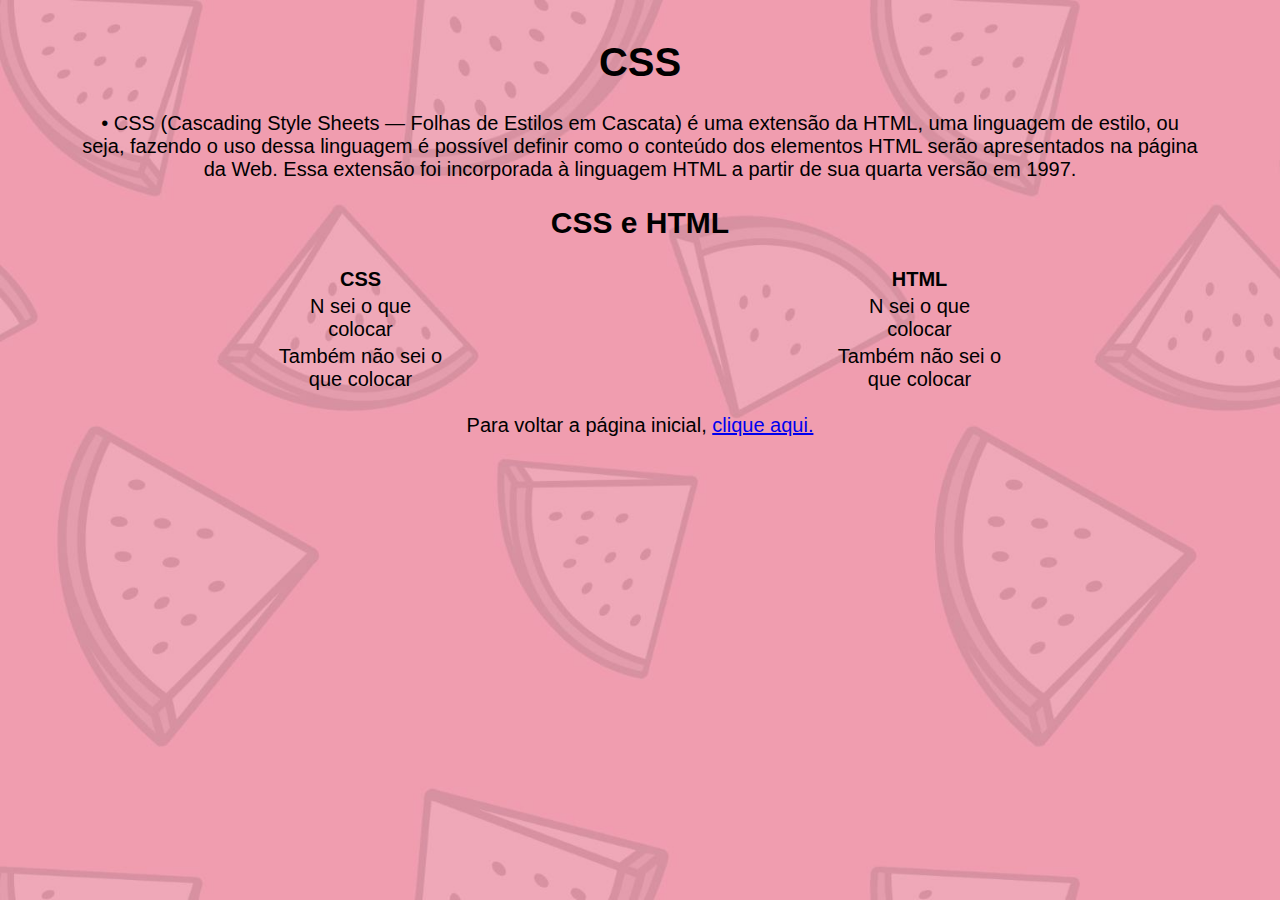
==== p2.html @ 790f8611 "Add files via upload" ====
<!DOCTYPE html>
<html lang="pt-br">
<head>
    <meta charset="UTF-8">
    <meta http-equiv="X-UA-Compatible" content="IE=edge">
    <meta name="viewport" content="width=device-width, initial-scale=1.0">
    <link rel="shortcut icon" href="img/Sonya-Swarm-Cat.ico" type="image/x-icon">
    <title>CSS</title>
    <link rel="stylesheet" href="style.css">
</head>
<body>
    <h1>CSS</h1>
    <p> • CSS (Cascading Style Sheets — Folhas de Estilos em Cascata) é uma extensão da HTML, uma linguagem de estilo, ou seja, fazendo o uso dessa linguagem é possível definir como o conteúdo dos elementos HTML serão apresentados na página da Web. Essa extensão foi incorporada à linguagem HTML a partir de sua quarta versão em 1997.​
    </p> 

    <h2>CSS e HTML</h2>

<table>
  <tr>
    <th>CSS</th>
    <th>HTML</th>
  </tr>
  <tr>
    <td>N sei o que <br>
    colocar</td>
    <td>N sei o que <br>
        colocar</td>
  </tr>
  <tr>
    <td>Também não sei o <br>
        que colocar</td>
    <td>Também não sei o <br>
        que colocar</td>
  </tr>
</table>

 
    <p> Para voltar a página inicial, <a href="index.html" rel="prev">clique aqui.</a>
    </p>
    
</body>
</html>
---- style.css ----
body {
        background-image: url("img/melancia.jpg");
        text-align: center;
        background-repeat: no-repeat;
        background-size: cover;
        background-attachment: fixed;
        font-size: 20px;
        font-family: sans-serif;
        margin: 40px 80px 95px;
       
      }
    h1{ style:"white";

    }
    table {
        width: 100%;
      }
      
      th {
        height: 10px;
      }

      p{
          style:"white";
      }

      .header {
        background-color: #F1F1F1;
        text-align: center;
        padding: 20px;
      }
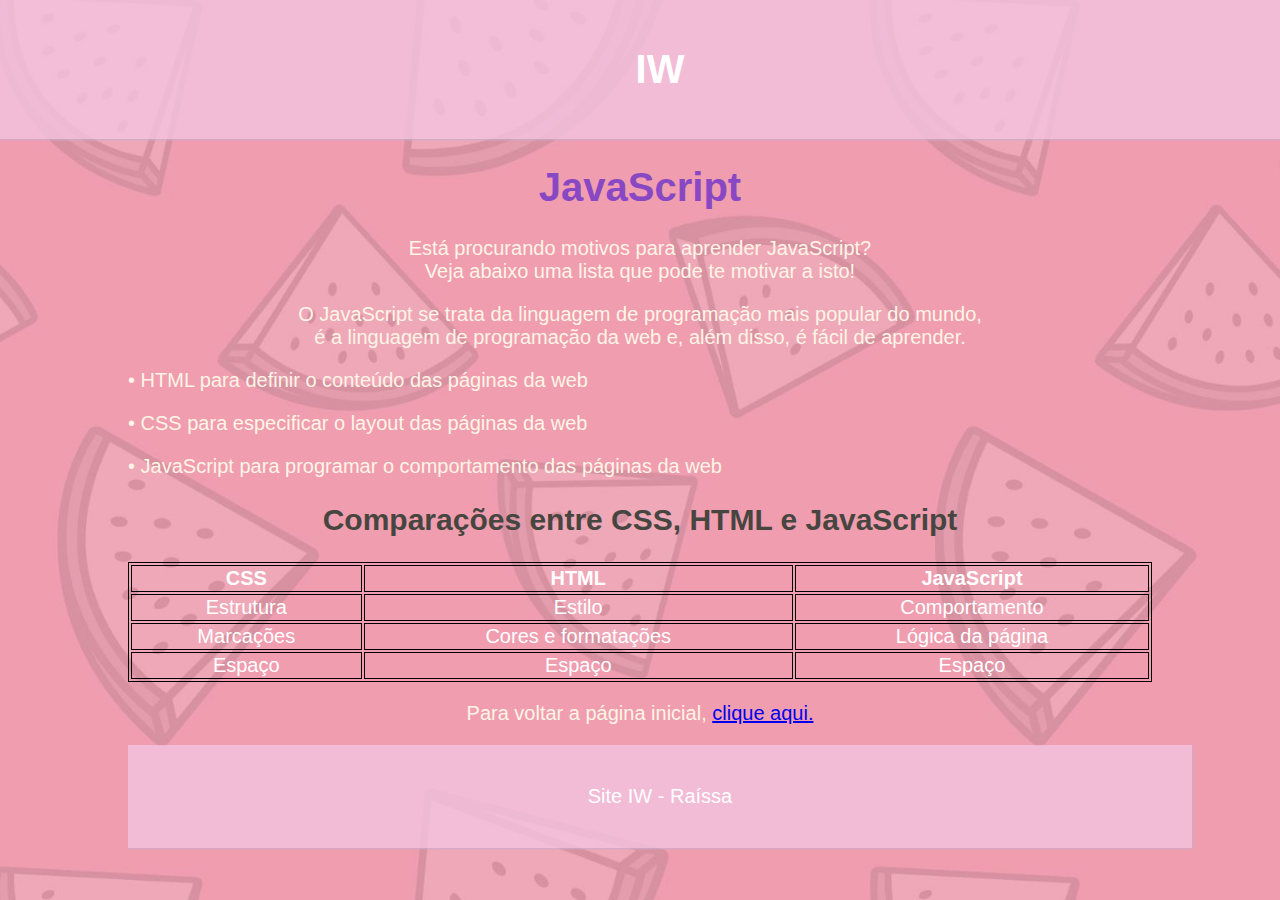
==== commit bf54c5a5: "Add files via upload" ====
--- a/p2.html
+++ b/p2.html
@@ -1,42 +1,96 @@
 <!DOCTYPE html>
+
 <html lang="pt-br">
+
 <head>
+
     <meta charset="UTF-8">
     <meta http-equiv="X-UA-Compatible" content="IE=edge">
     <meta name="viewport" content="width=device-width, initial-scale=1.0">
     <link rel="shortcut icon" href="img/Sonya-Swarm-Cat.ico" type="image/x-icon">
-    <title>CSS</title>
+    <title>JavaScript</title>
     <link rel="stylesheet" href="style.css">
+
 </head>
 <body>
-    <h1>CSS</h1>
-    <p> • CSS (Cascading Style Sheets — Folhas de Estilos em Cascata) é uma extensão da HTML, uma linguagem de estilo, ou seja, fazendo o uso dessa linguagem é possível definir como o conteúdo dos elementos HTML serão apresentados na página da Web. Essa extensão foi incorporada à linguagem HTML a partir de sua quarta versão em 1997.​
+    <header>
+        <nav>
+        <h1 style="color: rgb(255, 255, 255)">IW</h1>
+        </nav>
+    </header>
+<div class="container">
+        <div class="textos">
+<div>
+    <h1><strong>JavaScript</strong></h1>
+
+    <p>
+         Está procurando motivos para aprender JavaScript? <br> Veja abaixo uma lista que pode te motivar a isto!
     </p> 
+    </div>
+        <div>   
+        <p>O JavaScript se trata da linguagem de programação mais popular do mundo, <br> é a linguagem de programação da web e, além disso, é fácil de aprender.</p>
+            </div>  
+                 <div>
+         <p style= "text-align: start;"> 
 
-    <h2>CSS e HTML</h2>
+        • HTML para definir o conteúdo das páginas da web
+
+     </p>
+
+    <p style= "text-align: start;"> 
+    
+        • CSS para especificar o layout das páginas da web
+
+    </p>
+
+    <p style= "text-align: start;">
+         • JavaScript para programar o comportamento das páginas da web
+
+    </p>
+
+            </div>
+          <div>   
+    </ul>
+ 
+    <h2> Comparações entre CSS, HTML e JavaScript</h2>
 
 <table>
   <tr>
-    <th>CSS</th>
-    <th>HTML</th>
+         <th><strong>CSS</strong></th>
+         <th><strong>HTML</strong></th>
+         <th><strong>JavaScript</strong></th>
   </tr>
   <tr>
-    <td>N sei o que <br>
-    colocar</td>
-    <td>N sei o que <br>
-        colocar</td>
+    <td>Estrutura</td>
+    <td>Estilo</td>
+        <td> Comportamento
+        </td>
   </tr>
   <tr>
-    <td>Também não sei o <br>
-        que colocar</td>
-    <td>Também não sei o <br>
-        que colocar</td>
+    <td>Marcações</td>
+    <td>Cores e formatações</td>
+        <td>Lógica da página</td>
+  </tr>
+  <tr>
+    <td>Espaço</td>
+    <td>Espaço</td>
+    <td>Espaço</td>
   </tr>
 </table>
 
  
     <p> Para voltar a página inicial, <a href="index.html" rel="prev">clique aqui.</a>
     </p>
+
+    <div>
+        <footer>
+
+        <p style="color: white">Site IW - Raíssa</p>
+
+        </footer>
+    </div>
+
+    </div>
     
 </body>
 </html>--- a/style.css
+++ b/style.css
@@ -6,11 +6,14 @@
         background-attachment: fixed;
         font-size: 20px;
         font-family: sans-serif;
-        margin: 40px 80px 95px;
+        margin: 0px 0px 0px;
        
       }
-    h1{ style:"white";
-
+    h1{ color:#8848c4;
+    }
+    p{
+        color: oldlace;
+        text-align:center;
     }
     table {
         width: 100%;
@@ -22,10 +25,51 @@
 
       p{
           style:"white";
+          text-align:center;
       }
 
       .header {
-        background-color: #F1F1F1;
+        position:absolute;
+        background-color: #ffffff;
         text-align: center;
+        margin: 0px 0px 0px;
+        text-align:center;
+      }
+      table, th, td {
+        border: 1px solid black;
+        color: rgb(255, 255, 255);
+      }
+      h2,h3,h4{
+          color: rgb(70, 69, 64);
+          text-align:center;
+      }
+
+      .container{
+        width: 80%;
+        margin-left: auto;
+        margin-right: auto;
+        margin-bottom: auto;
+        margin-top: auto ;
+
+    }
+
+    header, footer{
+        width: 100%;
+        margin: 0px 0px 0px;
+        background-color: #f3c3e0cc;
         padding: 20px;
-      }+        box-shadow: 1px 1px 2px rgb(204, 172, 201);
+        text-align: center
+    }
+    
+  
+    .footer{
+      width: 100%;
+      position:absolute;
+      background-color: #ffffff;
+      text-align: center;
+      margin: 0px 0px 0px;
+      text-align:center;
+      bottom: 0px;
+        
+    }
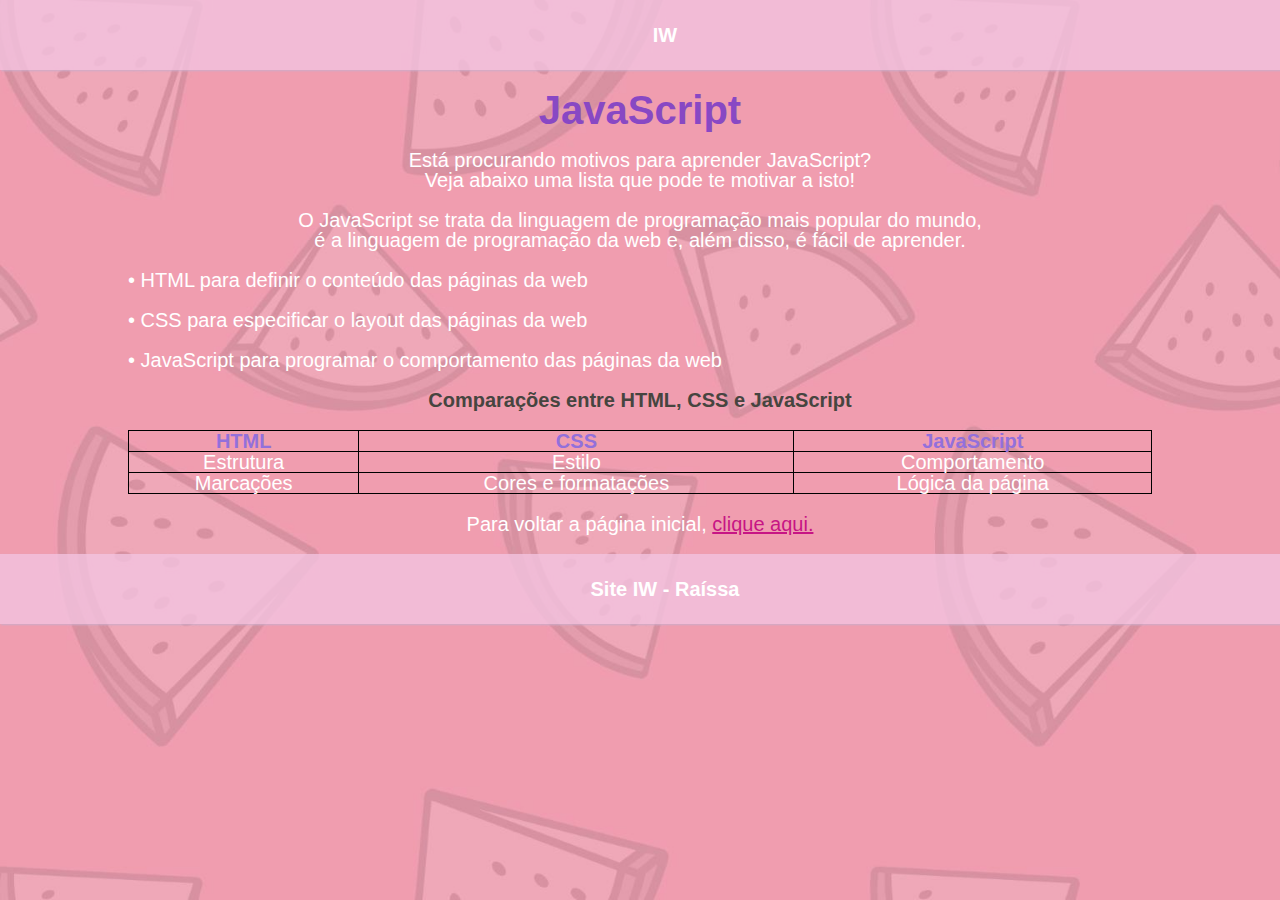
==== commit ea5f991c: "Add files via upload" ====
--- a/p2.html
+++ b/p2.html
@@ -9,88 +9,90 @@
     <meta name="viewport" content="width=device-width, initial-scale=1.0">
     <link rel="shortcut icon" href="img/Sonya-Swarm-Cat.ico" type="image/x-icon">
     <title>JavaScript</title>
+    <link rel="stylesheet" href ="reset.css">
     <link rel="stylesheet" href="style.css">
+
 
 </head>
 <body>
     <header>
         <nav>
-        <h1 style="color: rgb(255, 255, 255)">IW</h1>
+        <h1 style="color: rgb(255, 255, 255)"><strong>IW</strong></h1>
         </nav>
     </header>
-<div class="container">
+            <div class="container">
         <div class="textos">
 <div>
-    <h1><strong>JavaScript</strong></h1>
-
+    <br>
+    <h1 style="font-size: 40px"><strong>JavaScript</strong></h1>
+    <br>
     <p>
          Está procurando motivos para aprender JavaScript? <br> Veja abaixo uma lista que pode te motivar a isto!
     </p> 
-    </div>
-        <div>   
+ </div>
+        <div>  
+            <br> 
         <p>O JavaScript se trata da linguagem de programação mais popular do mundo, <br> é a linguagem de programação da web e, além disso, é fácil de aprender.</p>
-            </div>  
-                 <div>
+        </div>  
+<div>
          <p style= "text-align: start;"> 
-
+            <br>
         • HTML para definir o conteúdo das páginas da web
 
      </p>
 
     <p style= "text-align: start;"> 
-    
+        <br>
         • CSS para especificar o layout das páginas da web
 
     </p>
 
     <p style= "text-align: start;">
+        <br>
          • JavaScript para programar o comportamento das páginas da web
 
     </p>
 
-            </div>
-          <div>   
+</div>
+
+<div>   
     </ul>
- 
-    <h2> Comparações entre CSS, HTML e JavaScript</h2>
-
+    <br>
+    <h2> <strong>Comparações entre HTML, CSS e JavaScript</strong></h2>
+    <br>
 <table>
   <tr>
-         <th><strong>CSS</strong></th>
-         <th><strong>HTML</strong></th>
-         <th><strong>JavaScript</strong></th>
+         <th style="color:mediumpurple"><strong>HTML</strong></th>
+         <th style="color:mediumpurple"><strong>CSS</strong></th>
+         <th style="color:mediumpurple"><strong>JavaScript</strong></th>
   </tr>
   <tr>
     <td>Estrutura</td>
     <td>Estilo</td>
-        <td> Comportamento
-        </td>
+    <td> Comportamento</td>
   </tr>
   <tr>
     <td>Marcações</td>
     <td>Cores e formatações</td>
         <td>Lógica da página</td>
   </tr>
-  <tr>
-    <td>Espaço</td>
-    <td>Espaço</td>
-    <td>Espaço</td>
-  </tr>
+
 </table>
+    <br>
+ 
+    <p> Para voltar a página inicial, <a style="color:mediumvioletred" href="index.html" rel="prev">clique aqui.</a>
+    </p>
+    <br>
+<div>
+            </div>
+        </div>  
+</div> 
+                </div>
 
- 
-    <p> Para voltar a página inicial, <a href="index.html" rel="prev">clique aqui.</a>
-    </p>
+<footer>
 
-    <div>
-        <footer>
+    <p style="color: white"> <strong>Site IW - Raíssa</strong></p>
 
-        <p style="color: white">Site IW - Raíssa</p>
-
-        </footer>
-    </div>
-
-    </div>
-    
+</footer>
 </body>
 </html>--- a/style.css
+++ b/style.css
@@ -6,15 +6,27 @@
         background-attachment: fixed;
         font-size: 20px;
         font-family: sans-serif;
-        margin: 0px 0px 0px;
-       
-      }
-    h1{ color:#8848c4;
+        margin: 0px 0px;
+        overflow-x: hidden;
+        
+        }
+
+  strong{
+
+    font-weight: bolder;
     }
+
+    h1{ 
+      
+      font-size: 20;
+      color:#8848c4;
+    }
+
     p{
-        color: oldlace;
+        color: rgb(255, 255, 255);
         text-align:center;
     }
+
     table {
         width: 100%;
       }
@@ -28,17 +40,12 @@
           text-align:center;
       }
 
-      .header {
-        position:absolute;
-        background-color: #ffffff;
-        text-align: center;
-        margin: 0px 0px 0px;
-        text-align:center;
-      }
+      
       table, th, td {
         border: 1px solid black;
         color: rgb(255, 255, 255);
       }
+
       h2,h3,h4{
           color: rgb(70, 69, 64);
           text-align:center;
@@ -48,28 +55,14 @@
         width: 80%;
         margin-left: auto;
         margin-right: auto;
-        margin-bottom: auto;
-        margin-top: auto ;
-
-    }
+       }
 
     header, footer{
         width: 100%;
         margin: 0px 0px 0px;
         background-color: #f3c3e0cc;
-        padding: 20px;
+        padding: 25px;
         box-shadow: 1px 1px 2px rgb(204, 172, 201);
         text-align: center
     }
-    
   
-    .footer{
-      width: 100%;
-      position:absolute;
-      background-color: #ffffff;
-      text-align: center;
-      margin: 0px 0px 0px;
-      text-align:center;
-      bottom: 0px;
-        
-    }
